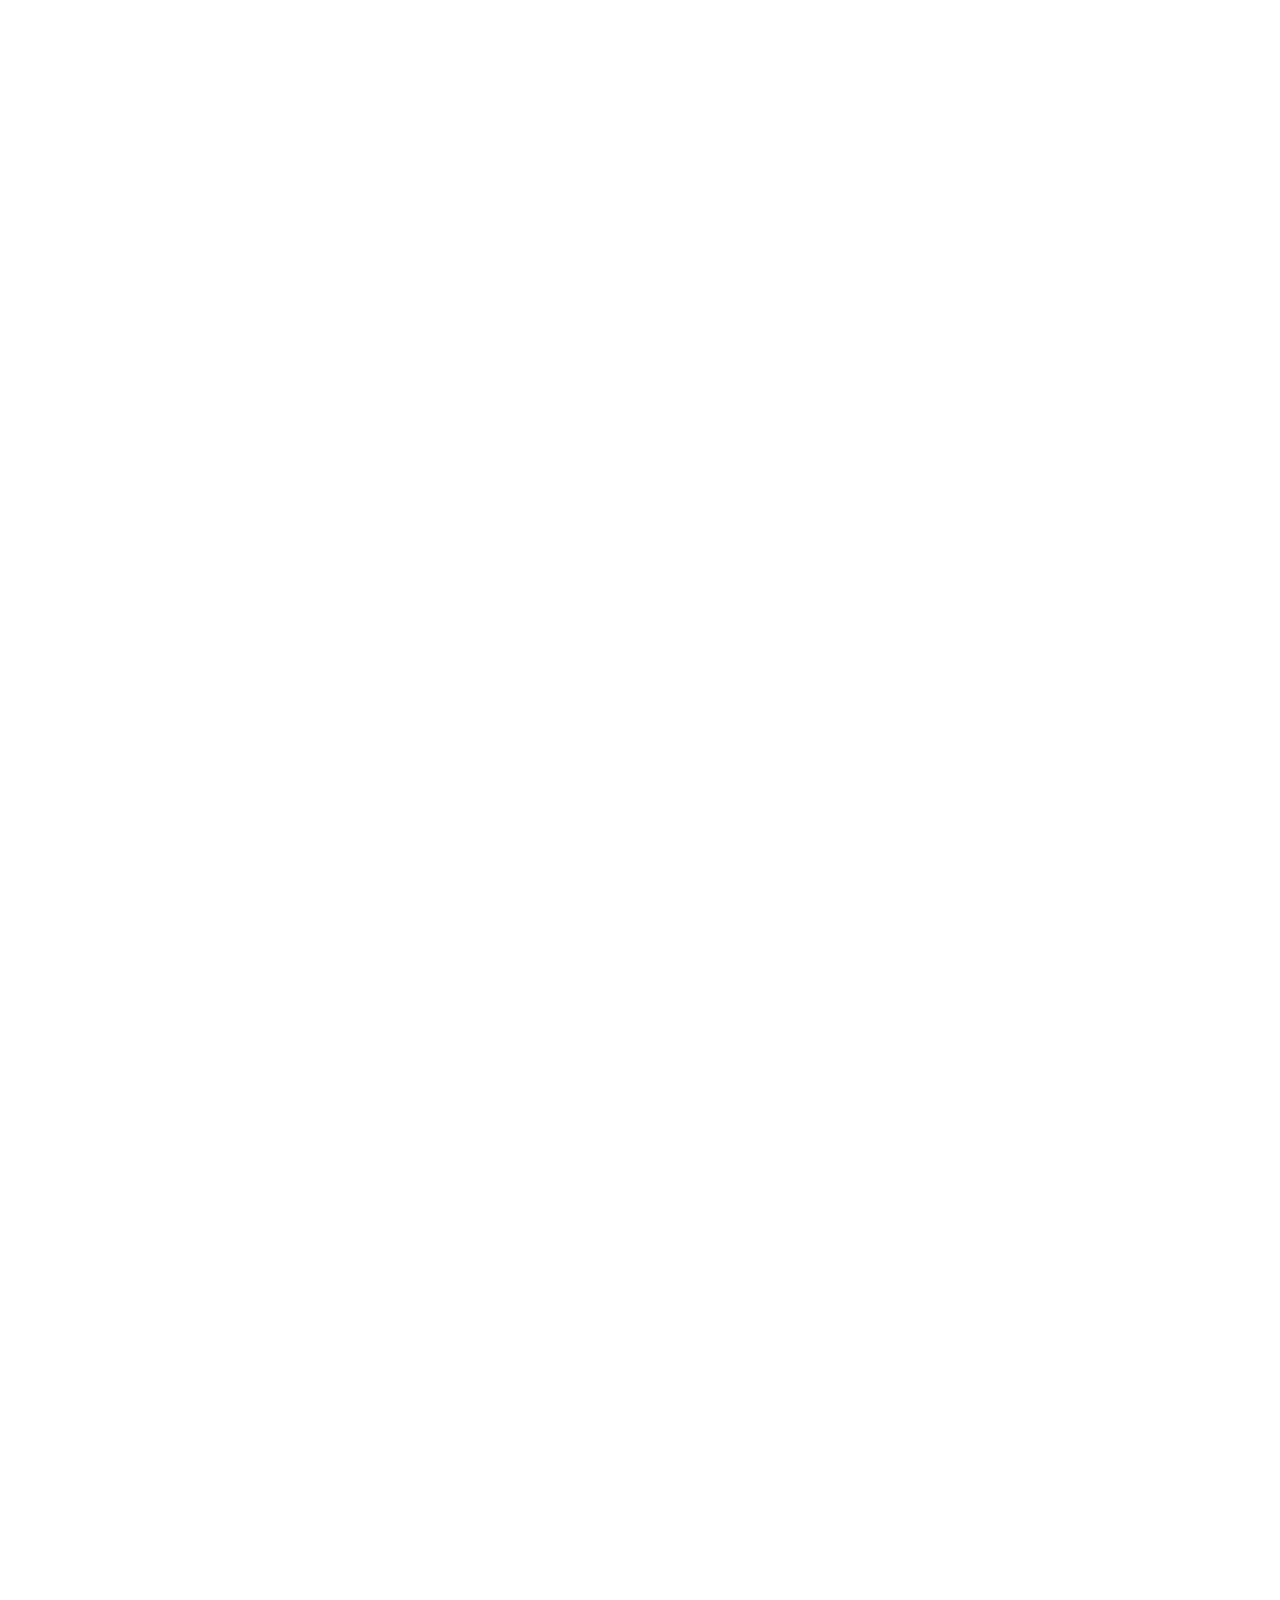
==== careers.html @ 56958dc7 "complted" ====
<!DOCTYPE html>
<html lang="en">

<head>
    <meta charset="UTF-8" />
    <meta http-equiv="X-UA-Compatible" content="IE=edge" />
    <meta name="viewport" content="width=device-width, initial-scale=1.0" />

    <title>Recruitment & Transaction Services</title>
    <meta name="description"
        content="Company Name provides recruitment and transaction services with a structured, discreet, and fast process. Get in touch to discuss your needs." />
    <meta name="robots" content="index,follow" />
    <meta name="theme-color" content="#00134d" />

    <link rel="canonical" href="https://YOUR_DOMAIN.com/" />
    <link rel="alternate" hreflang="en" href="https://YOUR_DOMAIN.com/" />
    <link rel="alternate" hreflang="de" href="https://YOUR_DOMAIN.com/de/" />
    <link rel="alternate" hreflang="x-default" href="https://YOUR_DOMAIN.com/" />

    <meta property="og:type" content="website" />
    <meta property="og:site_name" content="Company Name" />
    <meta property="og:title" content="Recruitment & Transaction Services" />
    <meta property="og:description"
        content="Recruitment and transaction services with a structured, discreet, and fast process." />
    <meta property="og:url" content="https://YOUR_DOMAIN.com/" />
    <meta property="og:image" content="https://YOUR_DOMAIN.com/docs/assets/og-image.png" />
    <meta property="og:image:width" content="1200" />
    <meta property="og:image:height" content="630" />

    <meta name="twitter:card" content="summary_large_image" />
    <meta name="twitter:title" content="Recruitment & Transaction Services" />
    <meta name="twitter:description"
        content="Recruitment and transaction services with a structured, discreet, and fast process." />
    <meta name="twitter:image" content="https://YOUR_DOMAIN.com/docs/assets/og-image.png" />

    <link rel="icon" href="/docs/assets/favicon.png" />

    <link rel="stylesheet" href="https://cdnjs.cloudflare.com/ajax/libs/font-awesome/6.7.2/css/all.min.css"
        integrity="sha512-Evv84Mr4kqVGRNSgIGL/F/aIDqQb7xQ2vcrdIwxfjThSH8CSR7PBEakCr51Ck+w+/U6swU2Im1vVX0SVk9ABhg=="
        crossorigin="anonymous" referrerpolicy="no-referrer" />
    <script src="https://cdn.jsdelivr.net/npm/@tailwindcss/browser@4"></script>

    <link rel="stylesheet" href="https://unpkg.com/lenis@1.3.1/dist/lenis.css" />
    <link rel="stylesheet" href="https://unpkg.com/aos@2.3.4/dist/aos.css" />
    <link rel="stylesheet" href="./docs/Style.css">


    <script type="application/ld+json">
    {
      "@context": "https://schema.org",
      "@type": "Organization",
      "name": "Company Name",
      "url": "https://YOUR_DOMAIN.com/",
      "logo": "https://YOUR_DOMAIN.com/docs/assets/logo.png",
      "sameAs": []
    }
  </script>

    <script type="application/ld+json">
    {
      "@context": "https://schema.org",
      "@type": "WebSite",
      "name": "Company Name",
      "url": "https://YOUR_DOMAIN.com/",
      "inLanguage": ["en", "de"]
    }
  </script>

</head>


<body>

    <div id="bottomToTopScroll"></div>
    <!-- NAVBAR -->
    <div id="navbar"></div>

    <main class="overflow-hidden bg-white">
        <div class="relative isolate pt-10 bg-white">
            <div aria-hidden="true" class="pointer-events-none absolute inset-0 -z-10 overflow-hidden">
                <div
                    class="absolute -left-28 -top-28 h-[520px] w-[520px] rounded-full blur-3xl opacity-15 bg-[#00379d]">
                </div>
                <div
                    class="absolute -right-28 -top-24 h-[560px] w-[560px] rounded-full blur-3xl opacity-12 bg-[#336dff]">
                </div>
                <div
                    class="absolute right-1/3 -top-40 h-[520px] w-[520px] rounded-full blur-3xl opacity-10 bg-[#ff7264]">
                </div>

                <div
                    class="absolute -left-28 top-[28%] h-[560px] w-[560px] rounded-full blur-3xl opacity-12 bg-[#00379d]">
                </div>
                <div
                    class="absolute -right-28 top-[26%] h-[600px] w-[600px] rounded-full blur-3xl opacity-10 bg-[#336dff]">
                </div>
                <div
                    class="absolute left-1/3 top-[34%] h-[640px] w-[640px] rounded-full blur-3xl opacity-10 bg-[#ff7264]">
                </div>

                <div
                    class="absolute -left-28 top-[58%] h-[560px] w-[560px] rounded-full blur-3xl opacity-12 bg-[#00379d]">
                </div>
                <div
                    class="absolute -right-28 top-[56%] h-[600px] w-[600px] rounded-full blur-3xl opacity-10 bg-[#336dff]">
                </div>
                <div
                    class="absolute right-1/3 top-[64%] h-[640px] w-[640px] rounded-full blur-3xl opacity-10 bg-[#ff7264]">
                </div>

                <div
                    class="absolute -left-28 bottom-[-18rem] h-[560px] w-[560px] rounded-full blur-3xl opacity-12 bg-[#00379d]">
                </div>
                <div
                    class="absolute -right-28 bottom-[-16rem] h-[600px] w-[600px] rounded-full blur-3xl opacity-10 bg-[#336dff]">
                </div>
                <div
                    class="absolute left-1/3 bottom-[-20rem] h-[640px] w-[640px] rounded-full blur-3xl opacity-10 bg-[#ff7264]">
                </div>
            </div>

            <section class="w-full">
                <div class="relative">
                    <div class="relative max-w-7xl mx-auto px-6 lg:px-10 pt-28 pb-10 lg:pt-32 lg:pb-12">
                        <div class="flex flex-col gap-6">
                            <div data-aos="fade-up"
                                class="inline-flex items-center gap-2 rounded-full border border-black/10 bg-white/70 px-4 py-2 w-fit">
                                <span class="h-2 w-2 rounded-full bg-[#00379d]"></span>
                                <span class="text-sm font-medium text-[#303b47]">Careers</span>
                            </div>

                            <h1 data-aos="fade-up"
                                class="text-[44px] leading-tight sm:text-[64px] lg:text-[88px] leading-[0.95] tracking-tight font-bold text-[#192532]">
                                We are growing.
                                <span class="italic font-medium text-[#192532]">Is the bar high enough for you?</span>
                            </h1>

                            <p data-aos="fade-up" data-aos-delay="200"
                                class="max-w-2xl text-base sm:text-lg leading-relaxed text-[#4d5560]">
                                We’re building a specialist recruitment and transaction services firm focused on law,
                                audit, and tax
                                advisory. We move fast, take ownership, and care deeply about the outcome.
                            </p>

                            <p data-aos="fade-up" data-aos-delay="300"
                                class="max-w-2xl text-sm sm:text-base text-[#646b74]">
                                If you’re driven, disciplined, and thrive in high-standards environments, we’d love to
                                talk. Total
                                discretion guaranteed.
                            </p>

                            <div data-aos="fade-up" data-aos-delay="400"
                                class="flex flex-col sm:flex-row gap-3 sm:gap-4">
                                <a href="#openings"
                                    class="inline-flex items-center justify-center rounded-xl bg-[#00134d] px-6 py-3 text-white text-sm font-semibold hover:opacity-95 transition">
                                    View openings
                                </a>
                                <a href="#contact"
                                    class="inline-flex items-center justify-center rounded-xl border border-black/10 bg-white/70 backdrop-blur-xl px-6 py-3 text-[#192532] text-sm font-semibold hover:bg-black/[0.02] transition">
                                    Contact us
                                </a>
                            </div>
                        </div>
                    </div>

                    <div class="relative w-full">
                        <div class="max-w-7xl mx-auto px-6 lg:px-10 pb-14 lg:pb-16">
                            <div data-aos="zoom-out-up"
                                class="relative overflow-hidden rounded-2xl border border-black/10">
                                <img src="https://images.unsplash.com/photo-1690384058153-09d5cfe13690?q=80&w=1170&auto=format&fit=crop&ixlib=rb-4.1.0&ixid=M3wxMjA3fDB8MHxwaG90by1wYWdlfHx8fGVufDB8fHx8fA%3D%3D"
                                    alt="Careers" class="w-full h-[280px] sm:h-[360px] lg:h-[460px] object-cover" />

                                <div class="absolute left-6 right-6 bottom-6 lg:left-8 lg:right-8 lg:bottom-8">
                                    <div class="grid sm:grid-cols-3 gap-4">
                                        <div
                                            class="rounded-2xl bg-white/75 backdrop-blur-xl border border-black/10 p-5">
                                            <div class="text-xs font-medium text-[#646b74]">Standards</div>
                                            <div class="mt-2 text-sm font-semibold text-[#192532]">High bar</div>
                                            <div class="mt-1 text-sm text-[#4d5560]">Quality and pace matter</div>
                                        </div>

                                        <div
                                            class="rounded-2xl bg-white/75 backdrop-blur-xl border border-black/10 p-5">
                                            <div class="text-xs font-medium text-[#646b74]">Ownership</div>
                                            <div class="mt-2 text-sm font-semibold text-[#192532]">Responsibility</div>
                                            <div class="mt-1 text-sm text-[#4d5560]">From day one</div>
                                        </div>

                                        <div
                                            class="rounded-2xl bg-white/75 backdrop-blur-xl border border-black/10 p-5">
                                            <div class="text-xs font-medium text-[#646b74]">Work ethic</div>
                                            <div class="mt-2 text-sm font-semibold text-[#192532]">Relentless</div>
                                            <div class="mt-1 text-sm text-[#4d5560]">No dropped balls</div>
                                        </div>
                                    </div>
                                </div>

                            </div>
                        </div>
                    </div>
                </div>
            </section>

            <section id="openings" class="w-full relative overflow-hidden">
                <div class="relative max-w-7xl mx-auto px-6 lg:px-10 py-5 lg:py-14">
                    <div class="grid lg:grid-cols-12 gap-10 items-start">
                        <div data-aos="fade-up" class="lg:col-span-5">
                            <div class="text-sm font-medium text-[#646b74]">Open roles</div>
                            <h2
                                class="mt-3 text-3xl sm:text-4xl lg:text-5xl font-medium tracking-tight text-[#192532] leading-[1.05]">
                                Two paths. One standard:
                                <span class="italic font-medium">exceptional work.</span>
                            </h2>
                            <p class="mt-5 text-base sm:text-lg leading-relaxed text-[#4d5560] max-w-xl">
                                We’re hiring across recruitment and transaction services. If you’re someone who thrives
                                with high
                                expectations and enjoys building something, you’ll fit here.
                            </p>

                            <div class="mt-10 grid gap-4 max-w-xl">
                                <div class="rounded-2xl border border-black/10 bg-white/70 backdrop-blur-xl p-5">
                                    <div class="flex items-start gap-4">
                                        <div
                                            class="h-11 w-11 shrink-0 rounded-2xl bg-[#00134d] flex items-center justify-center">
                                            <i class="fa-solid fa-user-tie text-white"></i>
                                        </div>
                                        <div>
                                            <div class="text-sm font-semibold text-[#192532]">Recruitment Consultants
                                            </div>
                                            <div class="mt-1 text-sm text-[#646b74]">
                                                Sector-specialist recruiting built on market knowledge and long-term
                                                candidate relationships.
                                            </div>
                                        </div>
                                    </div>
                                </div>

                                <div class="rounded-2xl border border-black/10 bg-white/70 backdrop-blur-xl p-5">
                                    <div class="flex items-start gap-4">
                                        <div
                                            class="h-11 w-11 shrink-0 rounded-2xl bg-[#00134d] flex items-center justify-center">
                                            <i class="fa-solid fa-handshake text-white"></i>
                                        </div>
                                        <div>
                                            <div class="text-sm font-semibold text-[#192532]">Transaction Services
                                                Specialists</div>
                                            <div class="mt-1 text-sm text-[#646b74]">
                                                M&A, corporate finance, or professional services transaction
                                                experience—supporting deals end-to-end.
                                            </div>
                                        </div>
                                    </div>
                                </div>

                                <div class="rounded-2xl border border-black/10 bg-white/70 backdrop-blur-xl p-5">
                                    <div class="flex items-start gap-4">
                                        <div
                                            class="h-11 w-11 shrink-0 rounded-2xl bg-[#00134d] flex items-center justify-center">
                                            <i class="fa-solid fa-clipboard-check text-white"></i>
                                        </div>
                                        <div>
                                            <div class="text-sm font-semibold text-[#192532]">What we look for</div>
                                            <div class="mt-1 text-sm text-[#646b74]">
                                                Driven, disciplined people who take ownership, communicate clearly, and
                                                keep momentum.
                                            </div>
                                        </div>
                                    </div>
                                </div>

                            </div>
                        </div>

                        <div data-aos="fade-up" data-aos-delay="200" class="lg:col-span-7">
                            <div class="grid sm:grid-cols-2 gap-5">
                                <div
                                    class="rounded-[28px] border border-black/10 bg-white/70 backdrop-blur-xl p-7 hover:shadow-[0_20px_60px_rgba(0,0,0,0.10)] transition">
                                    <div class="flex items-start justify-between gap-4">
                                        <div
                                            class="h-12 w-12 rounded-2xl bg-black/[0.03] border border-black/10 flex items-center justify-center">
                                            <i class="fa-solid fa-bullseye text-[#00134d] text-lg"></i>
                                        </div>
                                        <span class="text-xs font-medium text-[#646b74]">01</span>
                                    </div>
                                    <h3 class="mt-5 text-xl font-semibold text-[#192532]">High-trust work</h3>
                                    <p class="mt-3 text-sm leading-relaxed text-[#4d5560]">
                                        Sensitive searches and transactions require calm process, good judgment, and
                                        discretion.
                                    </p>
                                </div>

                                <div
                                    class="rounded-[28px] border border-black/10 bg-white/70 backdrop-blur-xl p-7 hover:shadow-[0_20px_60px_rgba(0,0,0,0.10)] transition">
                                    <div class="flex items-start justify-between gap-4">
                                        <div
                                            class="h-12 w-12 rounded-2xl bg-black/[0.03] border border-black/10 flex items-center justify-center">
                                            <i class="fa-solid fa-gear text-[#00134d] text-lg"></i>
                                        </div>
                                        <span class="text-xs font-medium text-[#646b74]">02</span>
                                    </div>
                                    <h3 class="mt-5 text-xl font-semibold text-[#192532]">Built on process</h3>
                                    <p class="mt-3 text-sm leading-relaxed text-[#4d5560]">
                                        Clear steps, consistent updates, and follow-through—no delays, no dropped balls.
                                    </p>
                                </div>

                                <div
                                    class="rounded-[28px] border border-black/10 bg-white/70 backdrop-blur-xl p-7 hover:shadow-[0_20px_60px_rgba(0,0,0,0.10)] transition">
                                    <div class="flex items-start justify-between gap-4">
                                        <div
                                            class="h-12 w-12 rounded-2xl bg-black/[0.03] border border-black/10 flex items-center justify-center">
                                            <i class="fa-solid fa-rocket text-[#00134d] text-lg"></i>
                                        </div>
                                        <span class="text-xs font-medium text-[#646b74]">03</span>
                                    </div>
                                    <h3 class="mt-5 text-xl font-semibold text-[#192532]">Momentum</h3>
                                    <p class="mt-3 text-sm leading-relaxed text-[#4d5560]">
                                        We move fast. You’ll own outcomes and help keep work streams moving.
                                    </p>
                                </div>

                                <div
                                    class="rounded-[28px] border border-black/10 bg-white/70 backdrop-blur-xl p-7 hover:shadow-[0_20px_60px_rgba(0,0,0,0.10)] transition">
                                    <div class="flex items-start justify-between gap-4">
                                        <div
                                            class="h-12 w-12 rounded-2xl bg-[#00134d] flex items-center justify-center">
                                            <i class="fa-solid fa-comments text-white text-lg"></i>
                                        </div>
                                        <span class="text-xs font-medium text-[#646b74]">04</span>
                                    </div>
                                    <h3 class="mt-5 text-xl font-semibold text-[#192532]">Clear communication</h3>
                                    <p class="mt-3 text-sm leading-relaxed text-[#4d5560]">
                                        Direct, thoughtful communication builds trust internally and with clients.
                                    </p>
                                </div>
                            </div>

                            <div
                                class="mt-6 rounded-2xl border border-black/10 bg-white/70 backdrop-blur-2xl p-7 sm:p-9">
                                <div class="flex items-start gap-4">
                                    <div class="h-12 w-12 shrink-0 rounded-2xl bg-[#00379d]/10 flex items-center justify-center">
                                        <i class="fa-solid fa-circle-info text-[#00379d]"></i>
                                    </div>
                                    <div>
                                        <div class="text-sm font-semibold text-[#192532]">What we offer</div>
                                        <div class="mt-2 text-sm text-[#646b74] leading-relaxed">
                                            More than compensation—an ownership culture, high standards, a proven
                                            process, and responsibility from
                                            day one. If you’re serious about doing exceptional work, you’ll thrive here.
                                        </div>
                                    </div>
                                </div>
                                <div class="mt-6 flex flex-col sm:flex-row gap-3 sm:gap-4">
                                    <a href="#contact"
                                        class="inline-flex items-center justify-center rounded-xl bg-[#00134d] px-6 py-3 text-white text-sm font-semibold hover:opacity-95 transition">
                                        Start a confidential conversation
                                    </a>
                                    <a href="#openings"
                                        class="inline-flex items-center justify-center rounded-xl border border-black/10 bg-white/70 backdrop-blur-xl px-6 py-3 text-[#192532] text-sm font-semibold hover:bg-black/[0.02] transition">
                                        View roles
                                    </a>
                                </div>
                            </div>

                        </div>
                    </div>
                </div>
            </section>

            <section id="contact" class="w-full relative">
                <div class="max-w-7xl mx-auto px-6 lg:px-10 py-10 lg:py-20">
                    <div class="grid lg:grid-cols-12 gap-10 items-start">
                        <div data-aos="fade-up" class="lg:col-span-5">
                            <div
                                class="inline-flex items-center gap-2 rounded-full border border-black/10 bg-black/[0.02] px-4 py-2">
                                <span class="h-2 w-2 rounded-full bg-[#14cf6b]"></span>
                                <span class="text-sm font-medium text-[#303b47]">Contact</span>
                            </div>

                            <h2 class="mt-6 text-3xl sm:text-4xl font-bold tracking-tight text-[#192532] leading-[1.1]">
                                Interested in joining?
                            </h2>

                            <p class="mt-5 text-base sm:text-lg leading-relaxed text-[#4d5560] max-w-xl">
                                Tell us what you do and what you’re looking for. We’ll reply with next steps. Total
                                discretion guaranteed.
                            </p>

                            <div class="mt-8 grid gap-4">
                                <div class="rounded-[28px] border border-black/10 bg-white p-6">
                                    <div class="flex items-start gap-4">
                                        <div
                                            class="h-12 w-12 rounded-2xl bg-[#00379d]/10 flex items-center justify-center">
                                            <i class="fa-solid fa-envelope text-[#00379d]"></i>
                                        </div>
                                        <div>
                                            <div class="text-sm font-semibold text-[#192532]">Email</div>
                                            <div class="mt-1 text-sm text-[#646b74]">hello@yourcompany.com</div>
                                        </div>
                                    </div>
                                </div>

                                <div class="rounded-[28px] border border-black/10 bg-white p-6">
                                    <div class="flex items-start gap-4">
                                        <div
                                            class="h-12 w-12 rounded-2xl bg-[#336dff]/10 flex items-center justify-center">
                                            <i class="fa-solid fa-phone text-[#00134d]"></i>
                                        </div>
                                        <div>
                                            <div class="text-sm font-semibold text-[#192532]">Phone</div>
                                            <div class="mt-1 text-sm text-[#646b74]">+00 000 000 000</div>
                                        </div>
                                    </div>
                                </div>

                                <div class="rounded-[28px] border border-black/10 bg-[#00134d] p-6 text-white">
                                    <div class="flex items-start gap-4">
                                        <div class="h-12 w-12 rounded-2xl bg-white/10 flex items-center justify-center">
                                            <i class="fa-solid fa-briefcase text-[#336dff]"></i>
                                        </div>
                                        <div>
                                            <div class="text-sm font-semibold">Focus</div>
                                            <div class="mt-1 text-sm text-white/70">Recruitment • Transaction Services
                                            </div>
                                        </div>
                                    </div>
                                    <div class="mt-5 flex flex-wrap gap-2">
                                        <span
                                            class="inline-flex items-center rounded-full bg-white/10 px-3 py-1 text-xs font-medium text-white/80">High
                                            standards</span>
                                        <span
                                            class="inline-flex items-center rounded-full bg-white/10 px-3 py-1 text-xs font-medium text-white/80">Ownership</span>
                                        <span
                                            class="inline-flex items-center rounded-full bg-white/10 px-3 py-1 text-xs font-medium text-white/80">Discretion</span>
                                    </div>
                                </div>
                            </div>
                        </div>

                        <div data-aos="fade-up" data-aos-delay="200" class="lg:col-span-7">
                            <div class="rounded-[32px] overflow-hidden border border-black/10 bg-white">
                                <div class="p-7 sm:p-10">
                                    <div class="flex items-center justify-between gap-4">
                                        <div>
                                            <div class="text-sm font-semibold text-[#192532]">Send a message</div>
                                            <div class="mt-1 text-sm text-[#646b74]">Tell us about your background and
                                                what you want to do next.</div>
                                        </div>
                                        <div class="hidden sm:flex items-center gap-2">
                                            <span class="h-2 w-2 rounded-full bg-[#14cf6b]"></span>
                                            <span class="text-xs font-medium text-[#646b74]">Typically responds
                                                fast</span>
                                        </div>
                                    </div>

                                    <div id="formSuccess"
                                        class="mt-6 hidden rounded-2xl border border-[#14cf6b]/40 bg-[#14cf6b]/10 px-5 py-4 text-sm text-[#192532]">
                                        Thanks—your message has been sent. We’ll get back shortly.
                                    </div>

                                    <div id="formError"
                                        class="mt-6 hidden rounded-2xl border border-[#ff000c]/30 bg-[#ff000c]/10 px-5 py-4 text-sm text-[#192532]">
                                        Something went wrong. Please try again or email us directly.
                                    </div>

                                    <form id="contactForm" class="mt-6 grid gap-4" novalidate>
                                        <div class="grid sm:grid-cols-2 gap-4">
                                            <div class="grid gap-2">
                                                <label for="name"
                                                    class="text-sm font-medium text-[#303b47]">Name</label>
                                                <input id="name" name="name" type="text" required
                                                    class="w-full rounded-xl border border-black/10 bg-white px-4 py-3 text-sm text-[#192532] placeholder:text-[#90959b] focus:border-[#00379d] focus:ring-2 focus:ring-[#00379d]/20"
                                                    placeholder="Your name" />
                                            </div>

                                            <div class="grid gap-2">
                                                <label for="email"
                                                    class="text-sm font-medium text-[#303b47]">Email</label>
                                                <input id="email" name="email" type="email" required
                                                    class="w-full rounded-xl border border-black/10 bg-white px-4 py-3 text-sm text-[#192532] placeholder:text-[#90959b] focus:border-[#00379d] focus:ring-2 focus:ring-[#00379d]/20"
                                                    placeholder="you@company.com" />
                                            </div>
                                        </div>

                                        <div class="grid gap-2">
                                            <label for="subject"
                                                class="text-sm font-medium text-[#303b47]">Subject</label>
                                            <input id="subject" name="subject" type="text" required
                                                class="w-full rounded-xl border border-black/10 bg-white px-4 py-3 text-sm text-[#192532] placeholder:text-[#90959b] focus:border-[#00379d] focus:ring-2 focus:ring-[#00379d]/20"
                                                placeholder="Recruitment / transaction services role" />
                                        </div>

                                        <div class="grid gap-2">
                                            <label for="message"
                                                class="text-sm font-medium text-[#303b47]">Message</label>
                                            <textarea id="message" name="message" rows="6" required
                                                class="w-full rounded-xl border border-black/10 bg-white px-4 py-3 text-sm text-[#192532] placeholder:text-[#90959b] focus:border-[#00379d] focus:ring-2 focus:ring-[#00379d]/20"
                                                placeholder="Your background, what you’ve done, and what kind of role you’re looking for."></textarea>
                                        </div>

                                        <div
                                            class="flex flex-col sm:flex-row sm:items-center sm:justify-between gap-4 pt-2">
                                            <p class="text-xs text-[#646b74] leading-relaxed">
                                                By sending this form you agree that we may contact you about your
                                                inquiry. No spam, ever.
                                            </p>

                                            <button type="submit"
                                                class="inline-flex items-center justify-center gap-2 rounded-xl bg-[#00134d] px-6 py-3 text-white text-sm font-medium text-nowrap hover:opacity-95 transition">
                                                Send message <i
                                                    class="fa-solid fa-paper-plane text-xs text-[#336dff]"></i>
                                            </button>
                                        </div>
                                    </form>

                                </div>
                            </div>
                        </div>
                    </div>
                </div>
            </section>

            <div class="" data-aos="fade" id="footer"></div>
        </div>
    </main>


    <script src="https://unpkg.com/aos@2.3.4/dist/aos.js"></script>
    <script src="https://unpkg.com/lenis@1.3.1/dist/lenis.min.js"></script>
    <script src="./Docs/javascript/global.js"></script>
    <script src="./Docs/javascript/Navbar.js"></script>
    <script src="./Docs/javascript/Footer.js"></script>

</body>

</html>
---- docs/Style.css ----
@font-face {
    font-family: "Indivisible";
    src: url("./assets/fonts/fonnts.com-Indivisible_Thin.otf") format("opentype");
    font-weight: 100;
    font-style: normal;
    font-display: swap;
}

@font-face {
    font-family: "Indivisible";
    src: url("./assets/fonts/fonnts.com-Indivisible_Thin_Italic.otf") format("opentype");
    font-weight: 100;
    font-style: italic;
    font-display: swap;
}

@font-face {
    font-family: "Indivisible";
    src: url("./assets/fonts/fonnts.com-Indivisible_Light.otf") format("opentype");
    font-weight: 300;
    font-style: normal;
    font-display: swap;
}

@font-face {
    font-family: "Indivisible";
    src: url("./assets/fonts/fonnts.com-Indivisible_Light_Italic.otf") format("opentype");
    font-weight: 300;
    font-style: italic;
    font-display: swap;
}

@font-face {
    font-family: "Indivisible";
    src: url("./assets/fonts/fonnts.com-Indivisible.otf") format("opentype");
    font-weight: 400;
    font-style: normal;
    font-display: swap;
}

@font-face {
    font-family: "Indivisible";
    src: url("./assets/fonts/fonnts.com-Indivisible_Italic.otf") format("opentype");
    font-weight: 400;
    font-style: italic;
    font-display: swap;
}

@font-face {
    font-family: "Indivisible";
    src: url("./assets/fonts/fonnts.com-Indivisible_Medium.otf") format("opentype");
    font-weight: 500;
    font-style: normal;
    font-display: swap;
}

@font-face {
    font-family: "Indivisible";
    src: url("./assets/fonts/fonnts.com-Indivisible_Medium_Italic.otf") format("opentype");
    font-weight: 500;
    font-style: italic;
    font-display: swap;
}

@font-face {
    font-family: "Indivisible";
    src: url("./assets/fonts/fonnts.com-Indivisible_SemiBold.otf") format("opentype");
    font-weight: 600;
    font-style: normal;
    font-display: swap;
}

@font-face {
    font-family: "Indivisible";
    src: url("./assets/fonts/fonnts.com-Indivisible_SemiBold_Italic.otf") format("opentype");
    font-weight: 600;
    font-style: italic;
    font-display: swap;
}

@font-face {
    font-family: "Indivisible";
    src: url("./assets/fonts/fonnts.com-Indivisible_Bold.otf") format("opentype");
    font-weight: 700;
    font-style: normal;
    font-display: swap;
}

@font-face {
    font-family: "Indivisible";
    src: url("./assets/fonts/fonnts.com-Indivisible_Bold_Italic.otf") format("opentype");
    font-weight: 700;
    font-style: italic;
    font-display: swap;
}

@font-face {
    font-family: "Indivisible";
    src: url("./assets/fonts/fonnts.com-Indivisible_Black.otf") format("opentype");
    font-weight: 900;
    font-style: normal;
    font-display: swap;
}

@font-face {
    font-family: "Indivisible";
    src: url("./assets/fonts/fonnts.com-Indivisible_Black_Italic.otf") format("opentype");
    font-weight: 900;
    font-style: italic;
    font-display: swap;
}

* {
    box-sizing: border-box;
    outline: none;
    scroll-behavior: smooth;
    font-family: "Indivisible", sans-serif;
}

img,
button,
iframe,
a {
    user-select: none;
}

input:user-invalid {
    border: 1.5px solid rgba(255, 0, 0, 0.416);
}

@keyframes marquee {
  0% { transform: translate3d(0, 0, 0); }
  100% { transform: translate3d(-50%, 0, 0); }
}

.animate-marquee {
  animation: marquee var(--marquee-duration, 28s) linear infinite;
  will-change: transform;
}

.marquee-wrap:hover .animate-marquee {
  animation-play-state: paused;
}

@media (prefers-reduced-motion: reduce) {
  .animate-marquee {
    animation: none;
    transform: translate3d(0, 0, 0);
  }
}
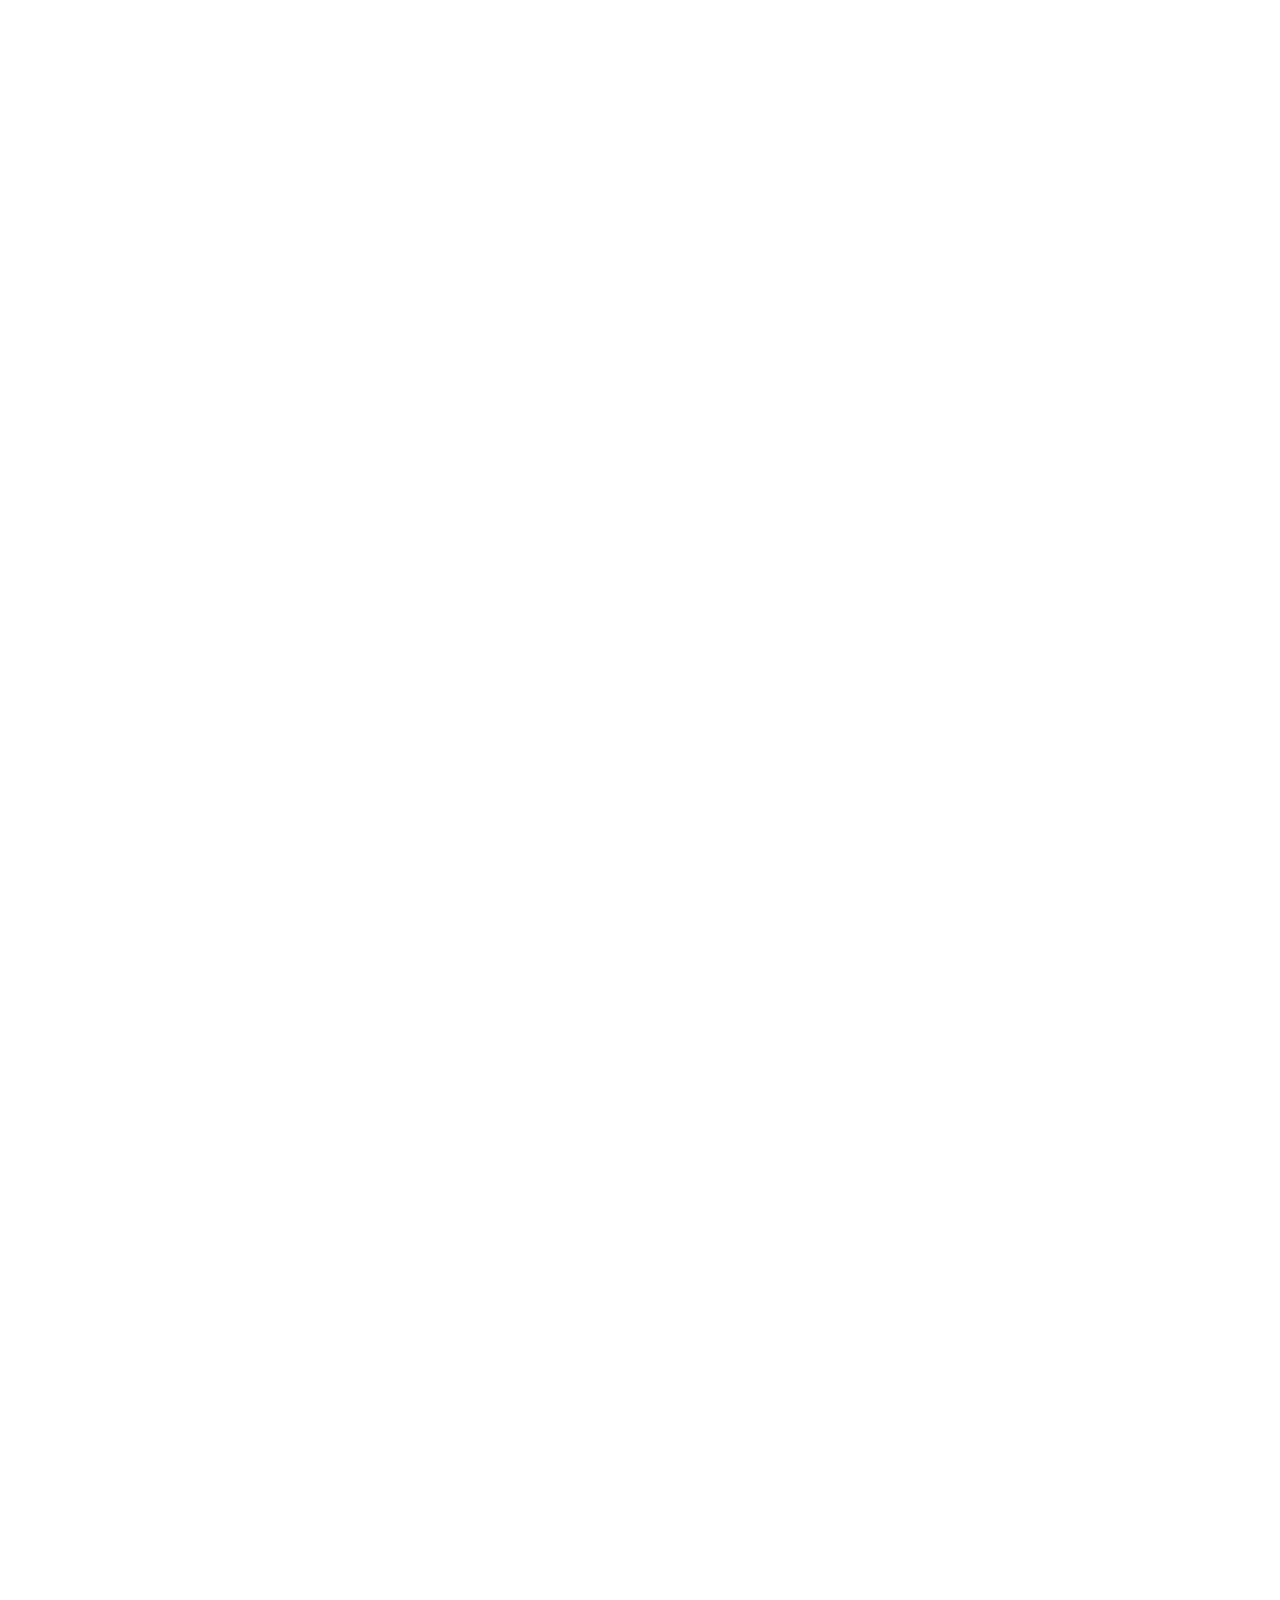
==== commit b8df8aba: "complted" ====
--- a/careers.html
+++ b/careers.html
@@ -75,6 +75,7 @@
     <!-- NAVBAR -->
     <div id="navbar"></div>
 
+
     <main class="overflow-hidden bg-white">
         <div class="relative isolate pt-10 bg-white">
             <div aria-hidden="true" class="pointer-events-none absolute inset-0 -z-10 overflow-hidden">
@@ -132,21 +133,24 @@
                             <h1 data-aos="fade-up"
                                 class="text-[44px] leading-tight sm:text-[64px] lg:text-[88px] leading-[0.95] tracking-tight font-bold text-[#192532]">
                                 We are growing.
-                                <span class="italic font-medium text-[#192532]">Is the bar high enough for you?</span>
+                                <span class="italic font-medium text-[#192532]">Are you the kind of person who thrives
+                                    when the bar is high?</span>
                             </h1>
 
                             <p data-aos="fade-up" data-aos-delay="200"
                                 class="max-w-2xl text-base sm:text-lg leading-relaxed text-[#4d5560]">
-                                We’re building a specialist recruitment and transaction services firm focused on law,
-                                audit, and tax
-                                advisory. We move fast, take ownership, and care deeply about the outcome.
+                                We are building something distinctive at TJC Partners — a specialist recruitment and
+                                transaction services firm with a laser focus on law, audit, and tax advisory, and a
+                                genuine ambition to be the best in our market. We are growing quickly and we are looking
+                                for exceptional people to grow with us.
                             </p>
 
                             <p data-aos="fade-up" data-aos-delay="300"
                                 class="max-w-2xl text-sm sm:text-base text-[#646b74]">
-                                If you’re driven, disciplined, and thrive in high-standards environments, we’d love to
-                                talk. Total
-                                discretion guaranteed.
+                                We are not the right fit for everyone. We set high standards, we work hard, and we
+                                expect everyone in our team to take real ownership of their work. But for the right
+                                people, this is an environment where you will learn fast, progress quickly, and do work
+                                that genuinely matters to the clients you serve.
                             </p>
 
                             <div data-aos="fade-up" data-aos-delay="400"
@@ -205,17 +209,12 @@
                 <div class="relative max-w-7xl mx-auto px-6 lg:px-10 py-5 lg:py-14">
                     <div class="grid lg:grid-cols-12 gap-10 items-start">
                         <div data-aos="fade-up" class="lg:col-span-5">
-                            <div class="text-sm font-medium text-[#646b74]">Open roles</div>
+                            <div class="text-sm font-medium text-[#646b74]">Who We Are Looking For</div>
                             <h2
                                 class="mt-3 text-3xl sm:text-4xl lg:text-5xl font-medium tracking-tight text-[#192532] leading-[1.05]">
-                                Two paths. One standard:
-                                <span class="italic font-medium">exceptional work.</span>
+                                We are currently looking to grow our team
+                                <span class="italic font-medium">across two areas:</span>
                             </h2>
-                            <p class="mt-5 text-base sm:text-lg leading-relaxed text-[#4d5560] max-w-xl">
-                                We’re hiring across recruitment and transaction services. If you’re someone who thrives
-                                with high
-                                expectations and enjoys building something, you’ll fit here.
-                            </p>
 
                             <div class="mt-10 grid gap-4 max-w-xl">
                                 <div class="rounded-2xl border border-black/10 bg-white/70 backdrop-blur-xl p-5">
@@ -227,9 +226,15 @@
                                         <div>
                                             <div class="text-sm font-semibold text-[#192532]">Recruitment Consultants
                                             </div>
-                                            <div class="mt-1 text-sm text-[#646b74]">
-                                                Sector-specialist recruiting built on market knowledge and long-term
-                                                candidate relationships.
+                                            <div class="mt-1 text-sm text-[#646b74] leading-relaxed">
+                                                You will be working exclusively within law, audit, and tax advisory —
+                                                building deep market knowledge, developing long-term candidate
+                                                relationships, and helping some of the most ambitious firms in the
+                                                sector find the talent they need to grow. Whether you are an experienced
+                                                recruiter looking for a more focused and rewarding environment, or an
+                                                ambitious professional looking to break into recruitment with
+                                                transferable skills from the legal or professional services world, we
+                                                would love to hear from you.
                                             </div>
                                         </div>
                                     </div>
@@ -244,30 +249,19 @@
                                         <div>
                                             <div class="text-sm font-semibold text-[#192532]">Transaction Services
                                                 Specialists</div>
-                                            <div class="mt-1 text-sm text-[#646b74]">
-                                                M&A, corporate finance, or professional services transaction
-                                                experience—supporting deals end-to-end.
+                                            <div class="mt-1 text-sm text-[#646b74] leading-relaxed">
+                                                You will be working alongside firm owners, partners, and acquirers to
+                                                identify, structure, and complete acquisitions within the legal, audit,
+                                                and tax advisory sectors. We are looking for individuals with experience
+                                                in M&A, corporate finance, or professional services who are ready to
+                                                apply that expertise in a hands-on, client-facing role. If you
+                                                understand the dynamics of professional services transactions and want
+                                                to work in a firm where your contribution is visible and valued, this
+                                                could be the right move.
                                             </div>
                                         </div>
                                     </div>
                                 </div>
-
-                                <div class="rounded-2xl border border-black/10 bg-white/70 backdrop-blur-xl p-5">
-                                    <div class="flex items-start gap-4">
-                                        <div
-                                            class="h-11 w-11 shrink-0 rounded-2xl bg-[#00134d] flex items-center justify-center">
-                                            <i class="fa-solid fa-clipboard-check text-white"></i>
-                                        </div>
-                                        <div>
-                                            <div class="text-sm font-semibold text-[#192532]">What we look for</div>
-                                            <div class="mt-1 text-sm text-[#646b74]">
-                                                Driven, disciplined people who take ownership, communicate clearly, and
-                                                keep momentum.
-                                            </div>
-                                        </div>
-                                    </div>
-                                </div>
-
                             </div>
                         </div>
 
@@ -338,15 +332,17 @@
                             <div
                                 class="mt-6 rounded-2xl border border-black/10 bg-white/70 backdrop-blur-2xl p-7 sm:p-9">
                                 <div class="flex items-start gap-4">
-                                    <div class="h-12 w-12 shrink-0 rounded-2xl bg-[#00379d]/10 flex items-center justify-center">
+                                    <div
+                                        class="h-12 w-12 shrink-0 rounded-2xl bg-[#00379d]/10 flex items-center justify-center">
                                         <i class="fa-solid fa-circle-info text-[#00379d]"></i>
                                     </div>
                                     <div>
-                                        <div class="text-sm font-semibold text-[#192532]">What we offer</div>
+                                        <div class="text-sm font-semibold text-[#192532]">What We Offer</div>
                                         <div class="mt-2 text-sm text-[#646b74] leading-relaxed">
-                                            More than compensation—an ownership culture, high standards, a proven
-                                            process, and responsibility from
-                                            day one. If you’re serious about doing exceptional work, you’ll thrive here.
+                                            We offer more than a competitive package. We offer a culture built on hard
+                                            work, structured process, and genuine care for the people in our team. You
+                                            will be supported, challenged, and given real responsibility from day one.
+                                            Your growth matters to us as much as our clients' growth does.
                                         </div>
                                     </div>
                                 </div>
@@ -395,7 +391,7 @@
                                         </div>
                                         <div>
                                             <div class="text-sm font-semibold text-[#192532]">Email</div>
-                                            <div class="mt-1 text-sm text-[#646b74]">hello@yourcompany.com</div>
+                                            <div class="mt-1 text-sm text-[#646b74]">contact@tjc-partners.com</div>
                                         </div>
                                     </div>
                                 </div>
@@ -408,7 +404,7 @@
                                         </div>
                                         <div>
                                             <div class="text-sm font-semibold text-[#192532]">Phone</div>
-                                            <div class="mt-1 text-sm text-[#646b74]">+00 000 000 000</div>
+                                            <div class="mt-1 text-sm text-[#646b74]">+49 30 509305 100</div>
                                         </div>
                                     </div>
                                 </div>
@@ -524,7 +520,6 @@
         </div>
     </main>
 
-
     <script src="https://unpkg.com/aos@2.3.4/dist/aos.js"></script>
     <script src="https://unpkg.com/lenis@1.3.1/dist/lenis.min.js"></script>
     <script src="./Docs/javascript/global.js"></script>
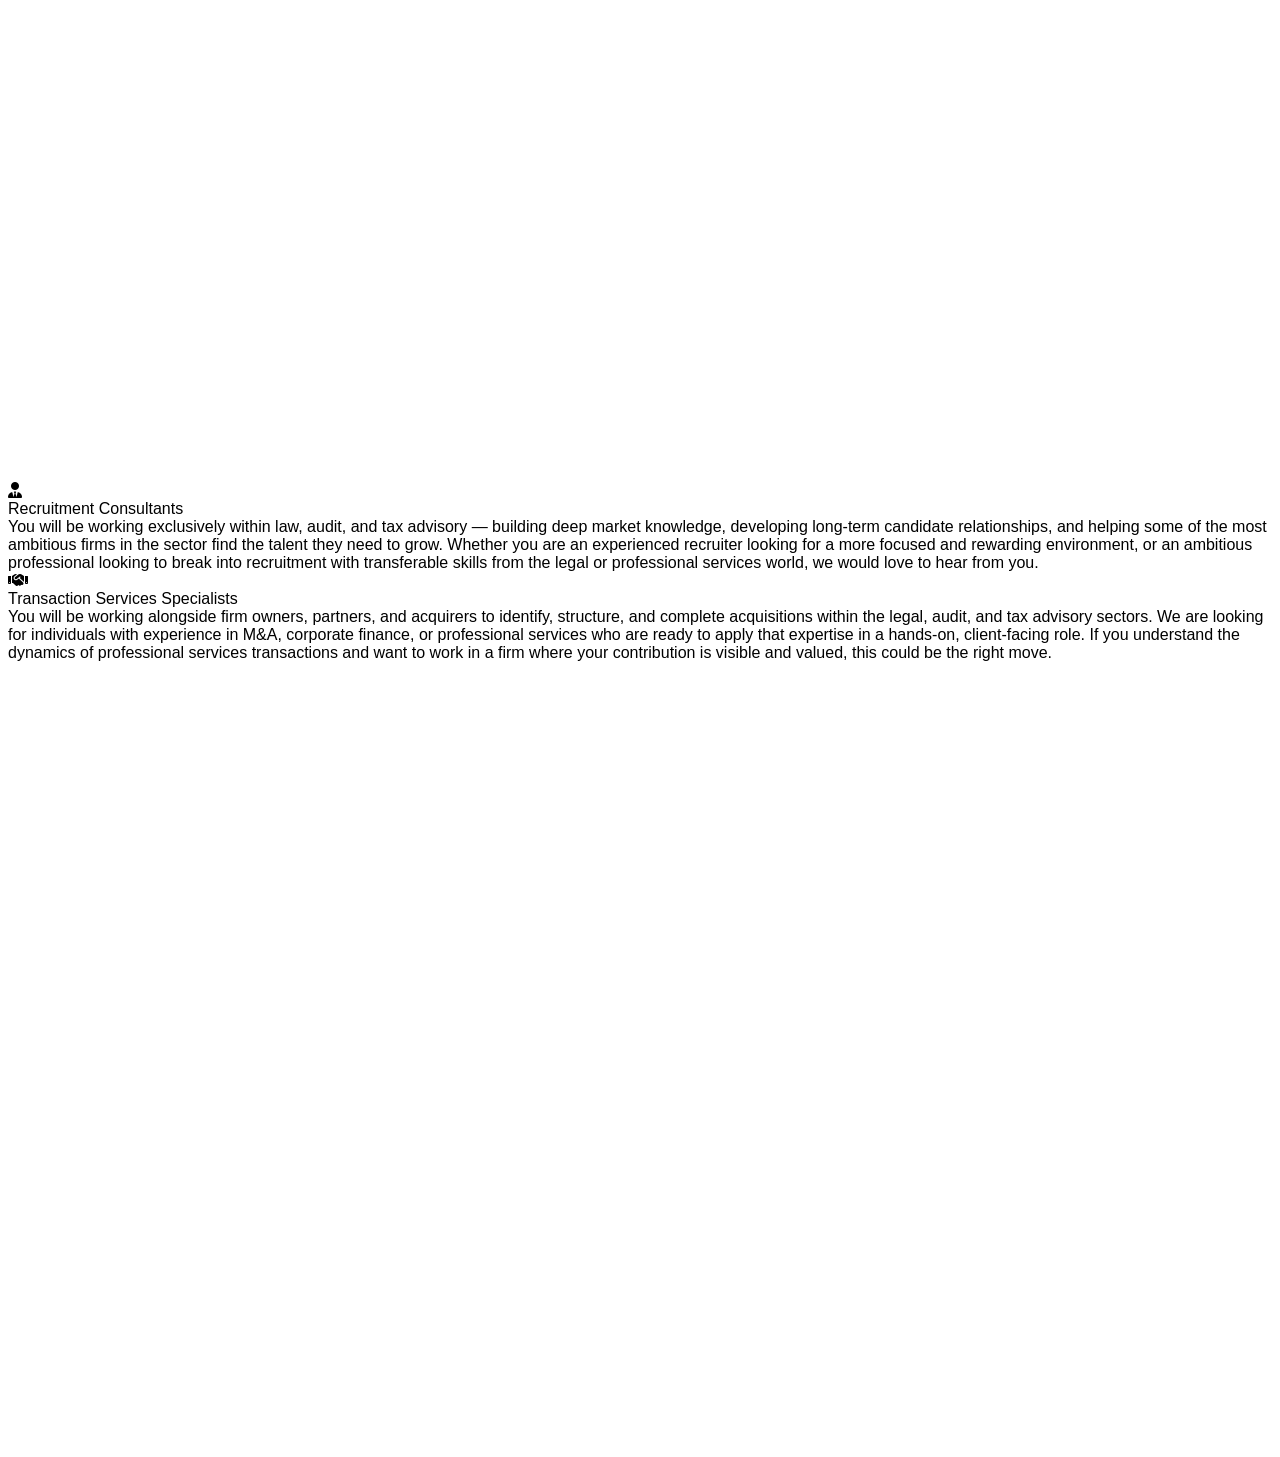
==== commit 679bbb91: "complted" ====
--- a/careers.html
+++ b/careers.html
@@ -138,19 +138,21 @@
                             </h1>
 
                             <p data-aos="fade-up" data-aos-delay="200"
-                                class="max-w-2xl text-base sm:text-lg leading-relaxed text-[#4d5560]">
+                                class="max-w-4xl text-base sm:text-lg leading-relaxed text-[#4d5560]">
                                 We are building something distinctive at TJC Partners — a specialist recruitment and
-                                transaction services firm with a laser focus on law, audit, and tax advisory, and a
-                                genuine ambition to be the best in our market. We are growing quickly and we are looking
-                                for exceptional people to grow with us.
+                                transaction services firm
+                                with a laser focus on law, audit, and tax advisory, and a genuine ambition to be the
+                                best in our market. We are
+                                growing quickly and we are looking for exceptional people to grow with us.
                             </p>
 
                             <p data-aos="fade-up" data-aos-delay="300"
-                                class="max-w-2xl text-sm sm:text-base text-[#646b74]">
+                                class="max-w-4xl text-sm sm:text-base text-[#646b74]">
                                 We are not the right fit for everyone. We set high standards, we work hard, and we
-                                expect everyone in our team to take real ownership of their work. But for the right
-                                people, this is an environment where you will learn fast, progress quickly, and do work
-                                that genuinely matters to the clients you serve.
+                                expect everyone in our team to
+                                take real ownership of their work. But for the right people, this is an environment
+                                where you will learn fast,
+                                progress quickly, and do work that genuinely matters to the clients you serve.
                             </p>
 
                             <div data-aos="fade-up" data-aos-delay="400"
@@ -198,7 +200,6 @@
                                         </div>
                                     </div>
                                 </div>
-
                             </div>
                         </div>
                     </div>
@@ -207,157 +208,93 @@
 
             <section id="openings" class="w-full relative overflow-hidden">
                 <div class="relative max-w-7xl mx-auto px-6 lg:px-10 py-5 lg:py-14">
-                    <div class="grid lg:grid-cols-12 gap-10 items-start">
-                        <div data-aos="fade-up" class="lg:col-span-5">
-                            <div class="text-sm font-medium text-[#646b74]">Who We Are Looking For</div>
-                            <h2
-                                class="mt-3 text-3xl sm:text-4xl lg:text-5xl font-medium tracking-tight text-[#192532] leading-[1.05]">
-                                We are currently looking to grow our team
-                                <span class="italic font-medium">across two areas:</span>
-                            </h2>
-
-                            <div class="mt-10 grid gap-4 max-w-xl">
-                                <div class="rounded-2xl border border-black/10 bg-white/70 backdrop-blur-xl p-5">
-                                    <div class="flex items-start gap-4">
-                                        <div
-                                            class="h-11 w-11 shrink-0 rounded-2xl bg-[#00134d] flex items-center justify-center">
-                                            <i class="fa-solid fa-user-tie text-white"></i>
-                                        </div>
-                                        <div>
-                                            <div class="text-sm font-semibold text-[#192532]">Recruitment Consultants
-                                            </div>
-                                            <div class="mt-1 text-sm text-[#646b74] leading-relaxed">
-                                                You will be working exclusively within law, audit, and tax advisory —
-                                                building deep market knowledge, developing long-term candidate
-                                                relationships, and helping some of the most ambitious firms in the
-                                                sector find the talent they need to grow. Whether you are an experienced
-                                                recruiter looking for a more focused and rewarding environment, or an
-                                                ambitious professional looking to break into recruitment with
-                                                transferable skills from the legal or professional services world, we
-                                                would love to hear from you.
-                                            </div>
-                                        </div>
-                                    </div>
-                                </div>
-
-                                <div class="rounded-2xl border border-black/10 bg-white/70 backdrop-blur-xl p-5">
-                                    <div class="flex items-start gap-4">
-                                        <div
-                                            class="h-11 w-11 shrink-0 rounded-2xl bg-[#00134d] flex items-center justify-center">
-                                            <i class="fa-solid fa-handshake text-white"></i>
-                                        </div>
-                                        <div>
-                                            <div class="text-sm font-semibold text-[#192532]">Transaction Services
-                                                Specialists</div>
-                                            <div class="mt-1 text-sm text-[#646b74] leading-relaxed">
-                                                You will be working alongside firm owners, partners, and acquirers to
-                                                identify, structure, and complete acquisitions within the legal, audit,
-                                                and tax advisory sectors. We are looking for individuals with experience
-                                                in M&A, corporate finance, or professional services who are ready to
-                                                apply that expertise in a hands-on, client-facing role. If you
-                                                understand the dynamics of professional services transactions and want
-                                                to work in a firm where your contribution is visible and valued, this
-                                                could be the right move.
-                                            </div>
-                                        </div>
-                                    </div>
-                                </div>
-                            </div>
-                        </div>
-
-                        <div data-aos="fade-up" data-aos-delay="200" class="lg:col-span-7">
-                            <div class="grid sm:grid-cols-2 gap-5">
+                    <div data-aos="fade-up" class="max-w-3xl">
+                        <div class="text-sm font-medium text-[#646b74]">Who We Are Looking For</div>
+                        <h2
+                            class="mt-3 text-3xl sm:text-4xl lg:text-5xl font-medium tracking-tight text-[#192532] leading-[1.05]">
+                            We are currently looking to grow our team
+                            <span class="italic font-medium">across two areas:</span>
+                        </h2>
+                    </div>
+
+                    <div class="mt-10 grid gap-4 max-w-3xl">
+                        <div class="rounded-2xl border border-black/10 bg-white/70 backdrop-blur-xl p-5">
+                            <div class="flex items-start gap-4">
                                 <div
-                                    class="rounded-[28px] border border-black/10 bg-white/70 backdrop-blur-xl p-7 hover:shadow-[0_20px_60px_rgba(0,0,0,0.10)] transition">
-                                    <div class="flex items-start justify-between gap-4">
-                                        <div
-                                            class="h-12 w-12 rounded-2xl bg-black/[0.03] border border-black/10 flex items-center justify-center">
-                                            <i class="fa-solid fa-bullseye text-[#00134d] text-lg"></i>
-                                        </div>
-                                        <span class="text-xs font-medium text-[#646b74]">01</span>
-                                    </div>
-                                    <h3 class="mt-5 text-xl font-semibold text-[#192532]">High-trust work</h3>
-                                    <p class="mt-3 text-sm leading-relaxed text-[#4d5560]">
-                                        Sensitive searches and transactions require calm process, good judgment, and
-                                        discretion.
-                                    </p>
-                                </div>
-
+                                    class="h-11 w-11 shrink-0 rounded-2xl bg-[#00134d] flex items-center justify-center">
+                                    <i class="fa-solid fa-user-tie text-white"></i>
+                                </div>
+                                <div>
+                                    <div class="text-sm font-semibold text-[#192532]">Recruitment Consultants</div>
+                                    <div class="mt-1 text-sm text-[#646b74] leading-relaxed">
+                                        You will be working exclusively within law, audit, and tax advisory — building
+                                        deep market knowledge,
+                                        developing long-term candidate relationships, and helping some of the most
+                                        ambitious firms in the sector find
+                                        the talent they need to grow. Whether you are an experienced recruiter looking
+                                        for a more focused and rewarding
+                                        environment, or an ambitious professional looking to break into recruitment with
+                                        transferable skills from the
+                                        legal or professional services world, we would love to hear from you.
+                                    </div>
+                                </div>
+                            </div>
+                        </div>
+
+                        <div class="rounded-2xl border border-black/10 bg-white/70 backdrop-blur-xl p-5">
+                            <div class="flex items-start gap-4">
                                 <div
-                                    class="rounded-[28px] border border-black/10 bg-white/70 backdrop-blur-xl p-7 hover:shadow-[0_20px_60px_rgba(0,0,0,0.10)] transition">
-                                    <div class="flex items-start justify-between gap-4">
-                                        <div
-                                            class="h-12 w-12 rounded-2xl bg-black/[0.03] border border-black/10 flex items-center justify-center">
-                                            <i class="fa-solid fa-gear text-[#00134d] text-lg"></i>
-                                        </div>
-                                        <span class="text-xs font-medium text-[#646b74]">02</span>
-                                    </div>
-                                    <h3 class="mt-5 text-xl font-semibold text-[#192532]">Built on process</h3>
-                                    <p class="mt-3 text-sm leading-relaxed text-[#4d5560]">
-                                        Clear steps, consistent updates, and follow-through—no delays, no dropped balls.
-                                    </p>
-                                </div>
-
+                                    class="h-11 w-11 shrink-0 rounded-2xl bg-[#00134d] flex items-center justify-center">
+                                    <i class="fa-solid fa-handshake text-white"></i>
+                                </div>
+                                <div>
+                                    <div class="text-sm font-semibold text-[#192532]">Transaction Services Specialists
+                                    </div>
+                                    <div class="mt-1 text-sm text-[#646b74] leading-relaxed">
+                                        You will be working alongside firm owners, partners, and acquirers to identify,
+                                        structure, and complete
+                                        acquisitions within the legal, audit, and tax advisory sectors. We are looking
+                                        for individuals with experience
+                                        in M&A, corporate finance, or professional services who are ready to apply that
+                                        expertise in a hands-on,
+                                        client-facing role. If you understand the dynamics of professional services
+                                        transactions and want to work in a
+                                        firm where your contribution is visible and valued, this could be the right
+                                        move.
+                                    </div>
+                                </div>
+                            </div>
+                        </div>
+                    </div>
+
+                    <div data-aos="fade-up" data-aos-delay="200" class="mt-8 max-w-3xl">
+                        <div class="rounded-2xl border border-black/10 bg-white/70 backdrop-blur-2xl p-7 sm:p-9">
+                            <div class="flex items-start gap-4">
                                 <div
-                                    class="rounded-[28px] border border-black/10 bg-white/70 backdrop-blur-xl p-7 hover:shadow-[0_20px_60px_rgba(0,0,0,0.10)] transition">
-                                    <div class="flex items-start justify-between gap-4">
-                                        <div
-                                            class="h-12 w-12 rounded-2xl bg-black/[0.03] border border-black/10 flex items-center justify-center">
-                                            <i class="fa-solid fa-rocket text-[#00134d] text-lg"></i>
-                                        </div>
-                                        <span class="text-xs font-medium text-[#646b74]">03</span>
-                                    </div>
-                                    <h3 class="mt-5 text-xl font-semibold text-[#192532]">Momentum</h3>
-                                    <p class="mt-3 text-sm leading-relaxed text-[#4d5560]">
-                                        We move fast. You’ll own outcomes and help keep work streams moving.
-                                    </p>
-                                </div>
-
-                                <div
-                                    class="rounded-[28px] border border-black/10 bg-white/70 backdrop-blur-xl p-7 hover:shadow-[0_20px_60px_rgba(0,0,0,0.10)] transition">
-                                    <div class="flex items-start justify-between gap-4">
-                                        <div
-                                            class="h-12 w-12 rounded-2xl bg-[#00134d] flex items-center justify-center">
-                                            <i class="fa-solid fa-comments text-white text-lg"></i>
-                                        </div>
-                                        <span class="text-xs font-medium text-[#646b74]">04</span>
-                                    </div>
-                                    <h3 class="mt-5 text-xl font-semibold text-[#192532]">Clear communication</h3>
-                                    <p class="mt-3 text-sm leading-relaxed text-[#4d5560]">
-                                        Direct, thoughtful communication builds trust internally and with clients.
-                                    </p>
-                                </div>
-                            </div>
-
-                            <div
-                                class="mt-6 rounded-2xl border border-black/10 bg-white/70 backdrop-blur-2xl p-7 sm:p-9">
-                                <div class="flex items-start gap-4">
-                                    <div
-                                        class="h-12 w-12 shrink-0 rounded-2xl bg-[#00379d]/10 flex items-center justify-center">
-                                        <i class="fa-solid fa-circle-info text-[#00379d]"></i>
-                                    </div>
-                                    <div>
-                                        <div class="text-sm font-semibold text-[#192532]">What We Offer</div>
-                                        <div class="mt-2 text-sm text-[#646b74] leading-relaxed">
-                                            We offer more than a competitive package. We offer a culture built on hard
-                                            work, structured process, and genuine care for the people in our team. You
-                                            will be supported, challenged, and given real responsibility from day one.
-                                            Your growth matters to us as much as our clients' growth does.
-                                        </div>
-                                    </div>
-                                </div>
-                                <div class="mt-6 flex flex-col sm:flex-row gap-3 sm:gap-4">
-                                    <a href="#contact"
-                                        class="inline-flex items-center justify-center rounded-xl bg-[#00134d] px-6 py-3 text-white text-sm font-semibold hover:opacity-95 transition">
-                                        Start a confidential conversation
-                                    </a>
-                                    <a href="#openings"
-                                        class="inline-flex items-center justify-center rounded-xl border border-black/10 bg-white/70 backdrop-blur-xl px-6 py-3 text-[#192532] text-sm font-semibold hover:bg-black/[0.02] transition">
-                                        View roles
-                                    </a>
-                                </div>
-                            </div>
-
+                                    class="h-12 w-12 shrink-0 rounded-2xl bg-[#00379d]/10 flex items-center justify-center">
+                                    <i class="fa-solid fa-circle-info text-[#00379d]"></i>
+                                </div>
+                                <div>
+                                    <div class="text-sm font-semibold text-[#192532]">What We Offer</div>
+                                    <div class="mt-2 text-sm text-[#646b74] leading-relaxed">
+                                        We offer more than a competitive package. We offer a culture built on hard work,
+                                        structured process, and
+                                        genuine care for the people in our team. You will be supported, challenged, and
+                                        given real responsibility from
+                                        day one. Your growth matters to us as much as our clients' growth does.
+                                    </div>
+                                </div>
+                            </div>
+                            <div class="mt-6 flex flex-col sm:flex-row gap-3 sm:gap-4">
+                                <a href="#contact"
+                                    class="inline-flex items-center justify-center rounded-xl bg-[#00134d] px-6 py-3 text-white text-sm font-semibold hover:opacity-95 transition">
+                                    Start a confidential conversation
+                                </a>
+                                <a href="#openings"
+                                    class="inline-flex items-center justify-center rounded-xl border border-black/10 bg-white/70 backdrop-blur-xl px-6 py-3 text-[#192532] text-sm font-semibold hover:bg-black/[0.02] transition">
+                                    View roles
+                                </a>
+                            </div>
                         </div>
                     </div>
                 </div>
@@ -378,8 +315,7 @@
                             </h2>
 
                             <p class="mt-5 text-base sm:text-lg leading-relaxed text-[#4d5560] max-w-xl">
-                                Tell us what you do and what you’re looking for. We’ll reply with next steps. Total
-                                discretion guaranteed.
+                                Tell us what you do and what you’re looking for. We’ll reply with next steps.
                             </p>
 
                             <div class="mt-8 grid gap-4">
@@ -391,7 +327,7 @@
                                         </div>
                                         <div>
                                             <div class="text-sm font-semibold text-[#192532]">Email</div>
-                                            <div class="mt-1 text-sm text-[#646b74]">contact@tjc-partners.com</div>
+                                            <div class="mt-1 text-sm text-[#646b74]">office@tjc-partners.com</div>
                                         </div>
                                     </div>
                                 </div>
@@ -404,7 +340,7 @@
                                         </div>
                                         <div>
                                             <div class="text-sm font-semibold text-[#192532]">Phone</div>
-                                            <div class="mt-1 text-sm text-[#646b74]">+49 30 509305 100</div>
+                                            <div class="mt-1 text-sm text-[#646b74]">+49 (0) 176 238 775 22</div>
                                         </div>
                                     </div>
                                 </div>
@@ -419,15 +355,6 @@
                                             <div class="mt-1 text-sm text-white/70">Recruitment • Transaction Services
                                             </div>
                                         </div>
-                                    </div>
-                                    <div class="mt-5 flex flex-wrap gap-2">
-                                        <span
-                                            class="inline-flex items-center rounded-full bg-white/10 px-3 py-1 text-xs font-medium text-white/80">High
-                                            standards</span>
-                                        <span
-                                            class="inline-flex items-center rounded-full bg-white/10 px-3 py-1 text-xs font-medium text-white/80">Ownership</span>
-                                        <span
-                                            class="inline-flex items-center rounded-full bg-white/10 px-3 py-1 text-xs font-medium text-white/80">Discretion</span>
                                     </div>
                                 </div>
                             </div>
@@ -508,7 +435,6 @@
                                             </button>
                                         </div>
                                     </form>
-
                                 </div>
                             </div>
                         </div>
